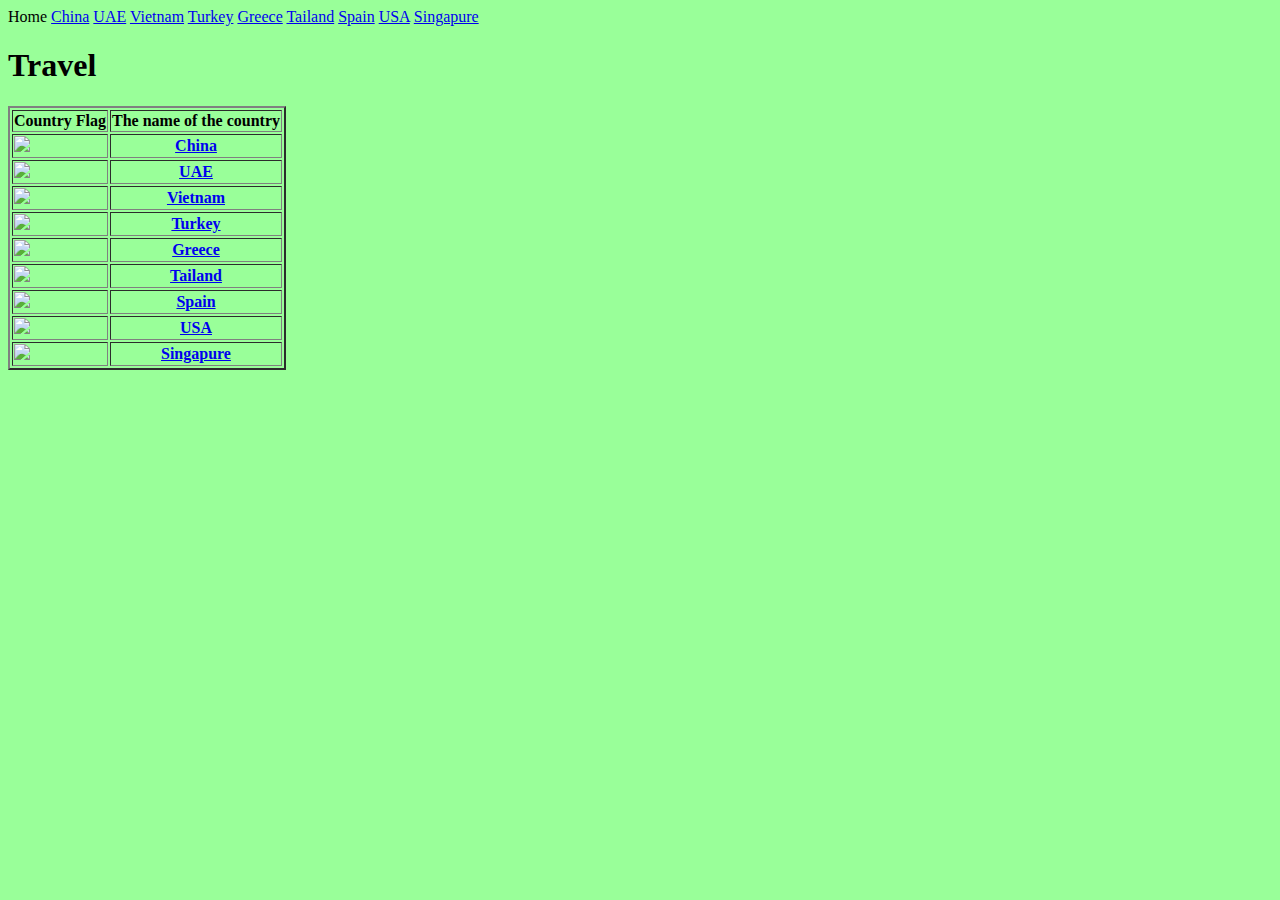
==== index.html @ b6c55700 "first index file added" ====
<!DOCTYPE html>
<html lang="en">
<head>
    <meta charset="UTF-8">
    <meta name="viewport" content="width=device-width, initial-scale=">
    <title>Travel</title>
</head>
<body style='background-color:#99ff99'>
<a>Home</a>
<a href="01_China.html">China</a>
<a href="02_UAE.html">UAE</a>
<a href="03_Vietnam.html">Vietnam</a>
<a href="04_Turkey.html">Turkey</a>
<a href="05_Greece.html">Greece</a>
<a href="06_Thailand.html">Tailand</a>
<a href="07_Spain.html">Spain</a>
<a href="08_USA.html">USA</a>
<a href="09_Singapure.html">Singapure</a>
<h1>Travel</h1>
<table border="2">
    <tr>
        <td><strong>
            <center>Country Flag</center>
        </strong></td>
        <td><strong>
            <center>The name of the country
        </strong></td>
    </tr>
    <tr>
        <td><strong><img src="https://www.infoplease.com/sites/infoplease.com/files/public%3A/china.gif"></strong></td>
        <td><strong>
            <center><a href="01_China.html">China</a>
        </strong></td>
    </tr>
    <tr>
        <td><strong><img src="https://www.infoplease.com/sites/infoplease.com/files/public%3A/unarab.gif"></strong></td>
        <td><strong>
            <center><a href="02_UAE.html">UAE</a>
        </strong></td>
    </tr>
    <tr>
        <td><strong><img src="https://www.infoplease.com/sites/infoplease.com/files/public%3A/vietnam.gif"></strong>
        </td>
        <td><strong>
            <center><a href="03_Vietnam.html">Vietnam</a>
        </strong></td>
    </tr>
    <tr>
        <td><strong><img src="https://www.infoplease.com/sites/infoplease.com/files/public%3A/turkey.gif"></strong></td>
        <td><strong>
            <center><a href="04_Turkey.html">Turkey</a>
        </strong></td>
    </tr>
    <tr>
        <td><strong><img src="https://www.infoplease.com/sites/infoplease.com/files/public%3A/greece.gif"></strong></td>
        <td><strong>
            <center><a href="05_Greece.html">Greece</a>
        </strong></td>
    </tr>
    <tr>
        <td><strong><img src="https://www.infoplease.com/sites/infoplease.com/files/public%3A/thailand.gif"></strong>
        </td>
        <td><strong>
            <center><a href="06_Thailand.html">Tailand</a>
        </strong></td>
    </tr>
    <tr>
        <td><strong><img src="https://www.infoplease.com/sites/infoplease.com/files/public%3A/spain.gif"></strong></td>
        <td><strong>
            <center><a href="07_Spain.html">Spain</a>
        </strong></td>
    </tr>
    <tr>
        <td><strong><img src="https://www.infoplease.com/sites/infoplease.com/files/public%3A/usa.gif"></strong></td>
        <td><strong>
            <center><a href="08_USA.html">USA</a>
        </strong></td>
    </tr>
    <tr>
        <td><strong><img src="https://www.infoplease.com/sites/infoplease.com/files/public%3A/singapor.gif"></strong>
        </td>
        <td><strong>
            <center><a href="09_Singapure.html">Singapure</a>
        </strong></td>
    </tr>
</table>
</body>
</html>
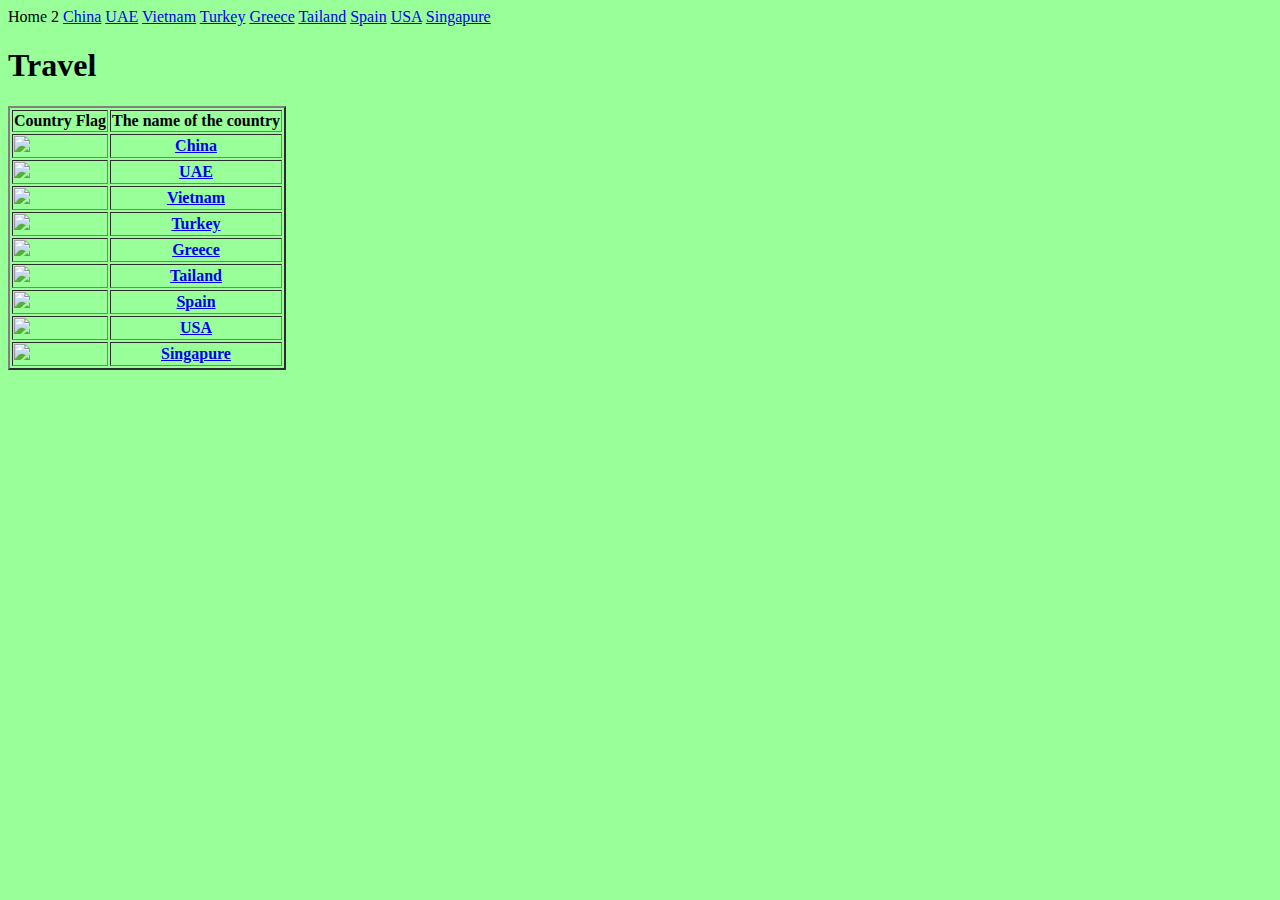
==== commit 4e24c012: "home 2" ====
--- a/index.html
+++ b/index.html
@@ -3,10 +3,10 @@
 <head>
     <meta charset="UTF-8">
     <meta name="viewport" content="width=device-width, initial-scale=">
-    <title>Travel</title>
+    <title>Travel Ildar</title>
 </head>
 <body style='background-color:#99ff99'>
-<a>Home</a>
+<a>Home 2</a>
 <a href="01_China.html">China</a>
 <a href="02_UAE.html">UAE</a>
 <a href="03_Vietnam.html">Vietnam</a>
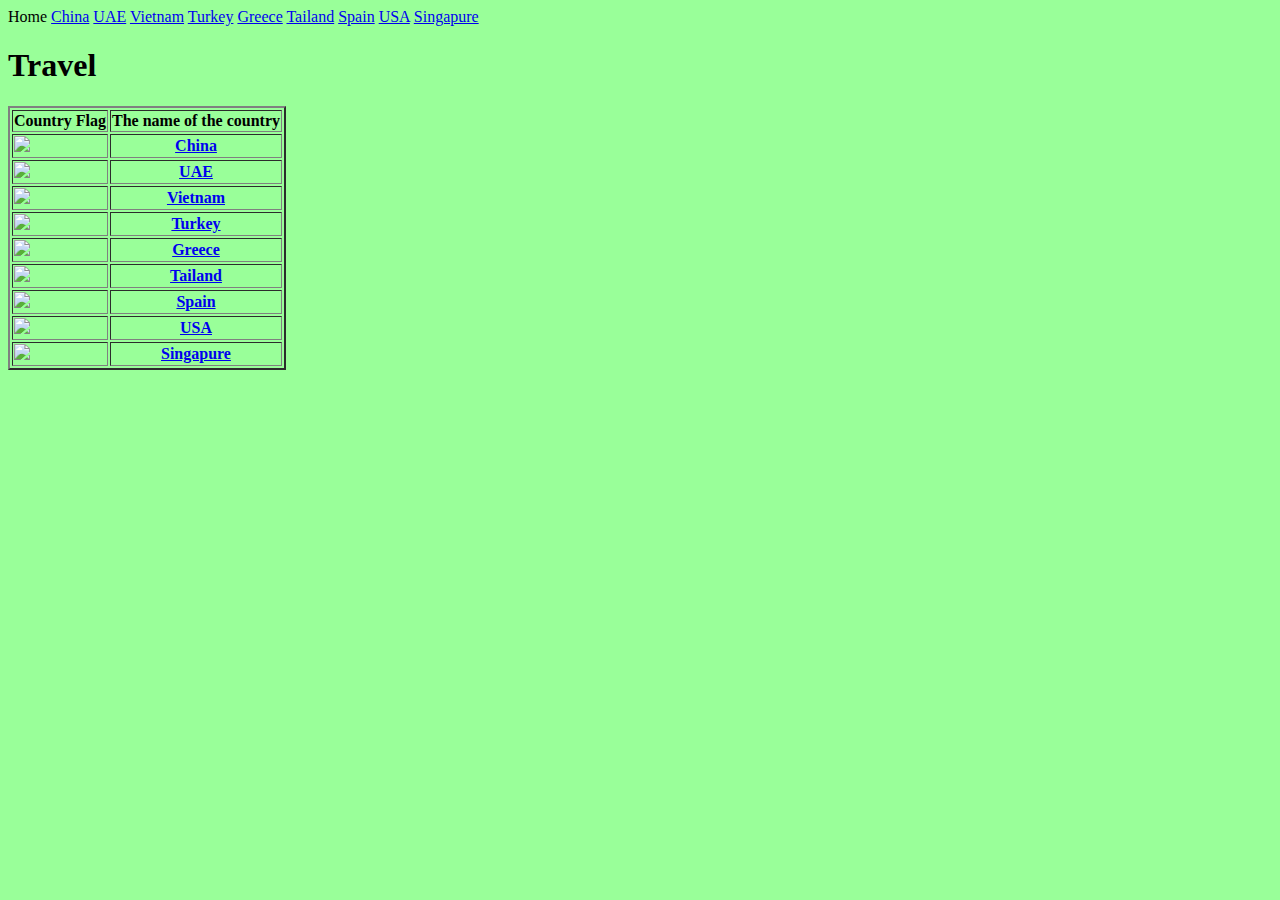
==== commit d34614dd: "New files added" ====
--- a/index.html
+++ b/index.html
@@ -3,10 +3,10 @@
 <head>
     <meta charset="UTF-8">
     <meta name="viewport" content="width=device-width, initial-scale=">
-    <title>Travel Ildar</title>
+    <title>Travel</title>
 </head>
 <body style='background-color:#99ff99'>
-<a>Home 2</a>
+<a>Home </a>
 <a href="01_China.html">China</a>
 <a href="02_UAE.html">UAE</a>
 <a href="03_Vietnam.html">Vietnam</a>
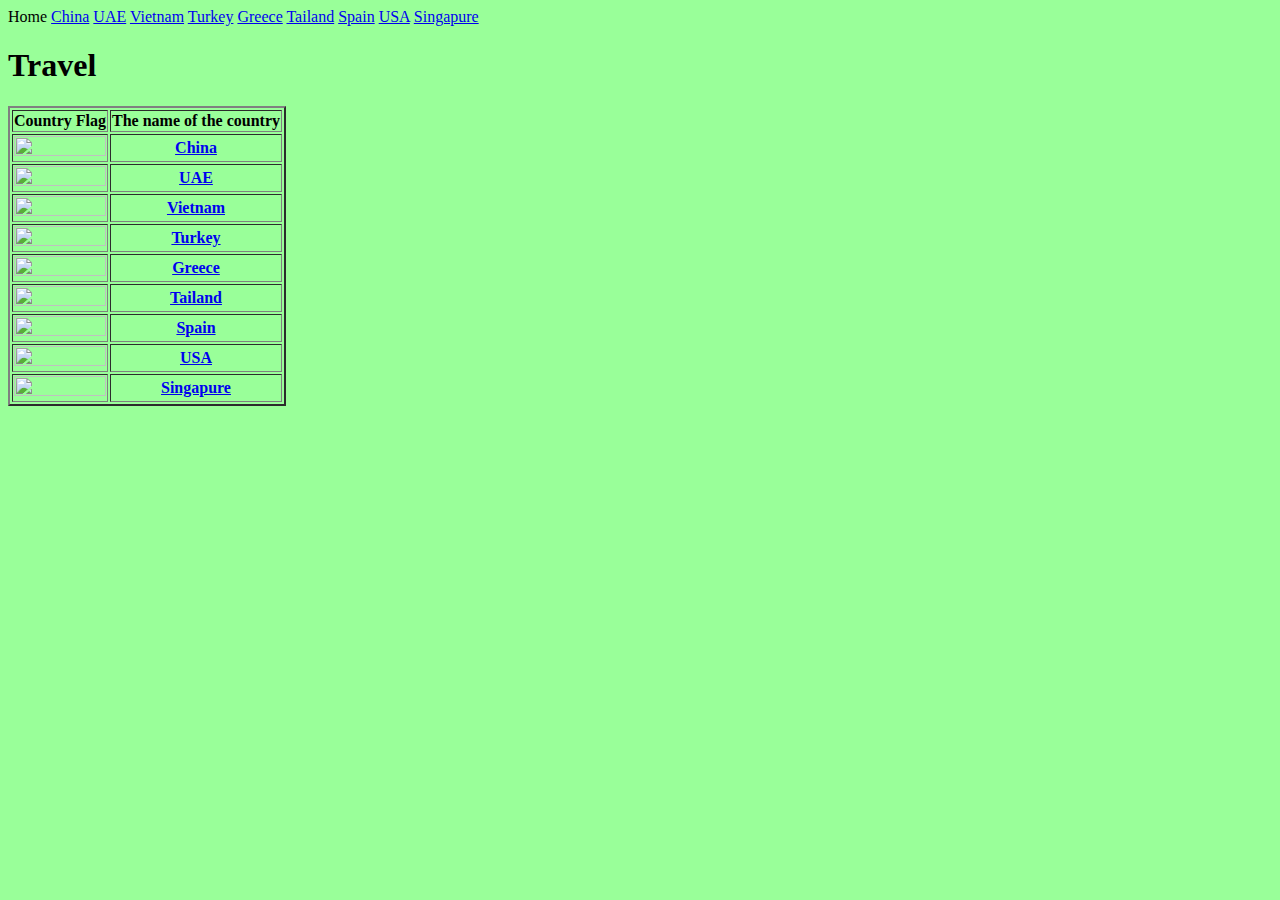
==== commit f8245509: "Styles added" ====
--- a/index.html
+++ b/index.html
@@ -4,6 +4,7 @@
     <meta charset="UTF-8">
     <meta name="viewport" content="width=device-width, initial-scale=">
     <title>Travel</title>
+    <link rel="stylesheet" href="styles.css">
 </head>
 <body style='background-color:#99ff99'>
 <a>Home </a>
--- a/styles.css
+++ b/styles.css
@@ -0,0 +1,4 @@
+img {
+    width: 100%;
+    height: 100%;
+}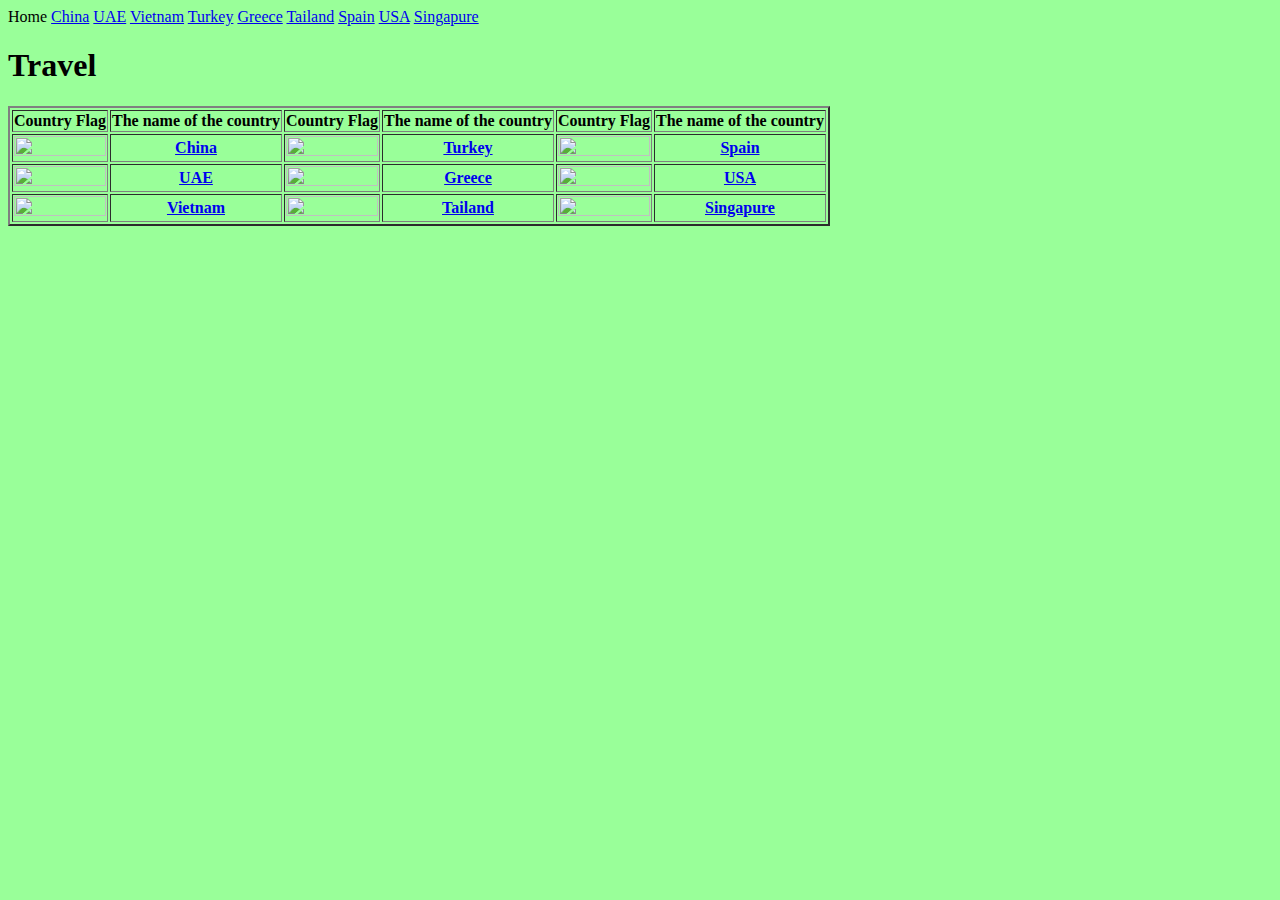
==== commit 68a20370: "Styles added for all pages and table on index page was changed." ====
--- a/index.html
+++ b/index.html
@@ -6,7 +6,7 @@
     <title>Travel</title>
     <link rel="stylesheet" href="styles.css">
 </head>
-<body style='background-color:#99ff99'>
+<body>
 <a>Home </a>
 <a href="01_China.html">China</a>
 <a href="02_UAE.html">UAE</a>
@@ -26,63 +26,108 @@
         <td><strong>
             <center>The name of the country
         </strong></td>
-    </tr>
-    <tr>
-        <td><strong><img src="https://www.infoplease.com/sites/infoplease.com/files/public%3A/china.gif"></strong></td>
         <td><strong>
-            <center><a href="01_China.html">China</a>
+            <center>Country Flag</center>
+        </strong></td>
+        <td><strong>
+            <center>The name of the country
+        </strong></td>
+        <td><strong>
+            <center>Country Flag</center>
+        </strong></td>
+        <td><strong>
+            <center>The name of the country
         </strong></td>
     </tr>
     <tr>
-        <td><strong><img src="https://www.infoplease.com/sites/infoplease.com/files/public%3A/unarab.gif"></strong></td>
-        <td><strong>
-            <center><a href="02_UAE.html">UAE</a>
-        </strong></td>
+        <td>
+            <strong>
+                <img src="https://www.infoplease.com/sites/infoplease.com/files/public%3A/china.gif">
+            </strong>
+        </td>
+        <td>
+            <strong>
+                <center><a href="01_China.html">China</a>
+            </strong>
+        </td>
+        <td>
+            <strong>
+                <img src="https://www.infoplease.com/sites/infoplease.com/files/public%3A/turkey.gif">
+            </strong>
+        </td>
+        <td>
+            <strong>
+                <center><a href="04_Turkey.html">Turkey</a>
+        <td>
+            <strong>
+                <img src="https://www.infoplease.com/sites/infoplease.com/files/public%3A/spain.gif"></strong></td>
+        <td>
+            <strong>
+                <center><a href="07_Spain.html">Spain</a>
+            </strong>
+        </td>
+        </strong>
+        </td>
+    </tr>
     </tr>
     <tr>
-        <td><strong><img src="https://www.infoplease.com/sites/infoplease.com/files/public%3A/vietnam.gif"></strong>
+        <td>
+            <strong>
+                <img src="https://www.infoplease.com/sites/infoplease.com/files/public%3A/unarab.gif">
+            </strong>
         </td>
-        <td><strong>
-            <center><a href="03_Vietnam.html">Vietnam</a>
-        </strong></td>
-    </tr>
-    <tr>
-        <td><strong><img src="https://www.infoplease.com/sites/infoplease.com/files/public%3A/turkey.gif"></strong></td>
-        <td><strong>
-            <center><a href="04_Turkey.html">Turkey</a>
-        </strong></td>
-    </tr>
-    <tr>
-        <td><strong><img src="https://www.infoplease.com/sites/infoplease.com/files/public%3A/greece.gif"></strong></td>
-        <td><strong>
-            <center><a href="05_Greece.html">Greece</a>
-        </strong></td>
-    </tr>
-    <tr>
-        <td><strong><img src="https://www.infoplease.com/sites/infoplease.com/files/public%3A/thailand.gif"></strong>
+        <td>
+            <strong>
+                <center><a href="02_UAE.html">UAE</a>
+            </strong>
         </td>
-        <td><strong>
-            <center><a href="06_Thailand.html">Tailand</a>
-        </strong></td>
-    </tr>
-    <tr>
-        <td><strong><img src="https://www.infoplease.com/sites/infoplease.com/files/public%3A/spain.gif"></strong></td>
-        <td><strong>
-            <center><a href="07_Spain.html">Spain</a>
-        </strong></td>
-    </tr>
-    <tr>
-        <td><strong><img src="https://www.infoplease.com/sites/infoplease.com/files/public%3A/usa.gif"></strong></td>
+        <td>
+            <strong>
+                <img src="https://www.infoplease.com/sites/infoplease.com/files/public%3A/greece.gif">
+            </strong>
+        </td>
+        <td>
+            <strong>
+                <center><a href="05_Greece.html">Greece</a>
+            </strong>
+        </td>
+        <td>
+            <strong>
+                <img src="https://www.infoplease.com/sites/infoplease.com/files/public%3A/usa.gif"></strong></td>
         <td><strong>
             <center><a href="08_USA.html">USA</a>
         </strong></td>
     </tr>
     <tr>
-        <td><strong><img src="https://www.infoplease.com/sites/infoplease.com/files/public%3A/singapor.gif"></strong>
+        <td>
+            <strong>
+                <img src="https://www.infoplease.com/sites/infoplease.com/files/public%3A/vietnam.gif"></strong>
         </td>
-        <td><strong>
-            <center><a href="09_Singapure.html">Singapure</a>
-        </strong></td>
+        <td>
+            <strong>
+                <center><a href="03_Vietnam.html">Vietnam</a>
+            </strong>
+        </td>
+        <td>
+            <strong>
+                <img src="https://www.infoplease.com/sites/infoplease.com/files/public%3A/thailand.gif">
+            </strong>
+        </td>
+        <td>
+            <strong>
+                <center><a href="06_Thailand.html">Tailand</a>
+            </strong>
+        </td>
+        <td>
+            <strong>
+                <img src="https://www.infoplease.com/sites/infoplease.com/files/public%3A/singapor.gif">
+            </strong>
+        </td>
+        <td>
+            <strong>
+                <center><a href="09_Singapure.html">Singapure</a>
+            </strong>
+        </td>
     </tr>
 </table>
 </body>
--- a/styles.css
+++ b/styles.css
@@ -1,4 +1,7 @@
 img {
     width: 100%;
     height: 100%;
+}
+body {
+    background-color:#99ff99;
 }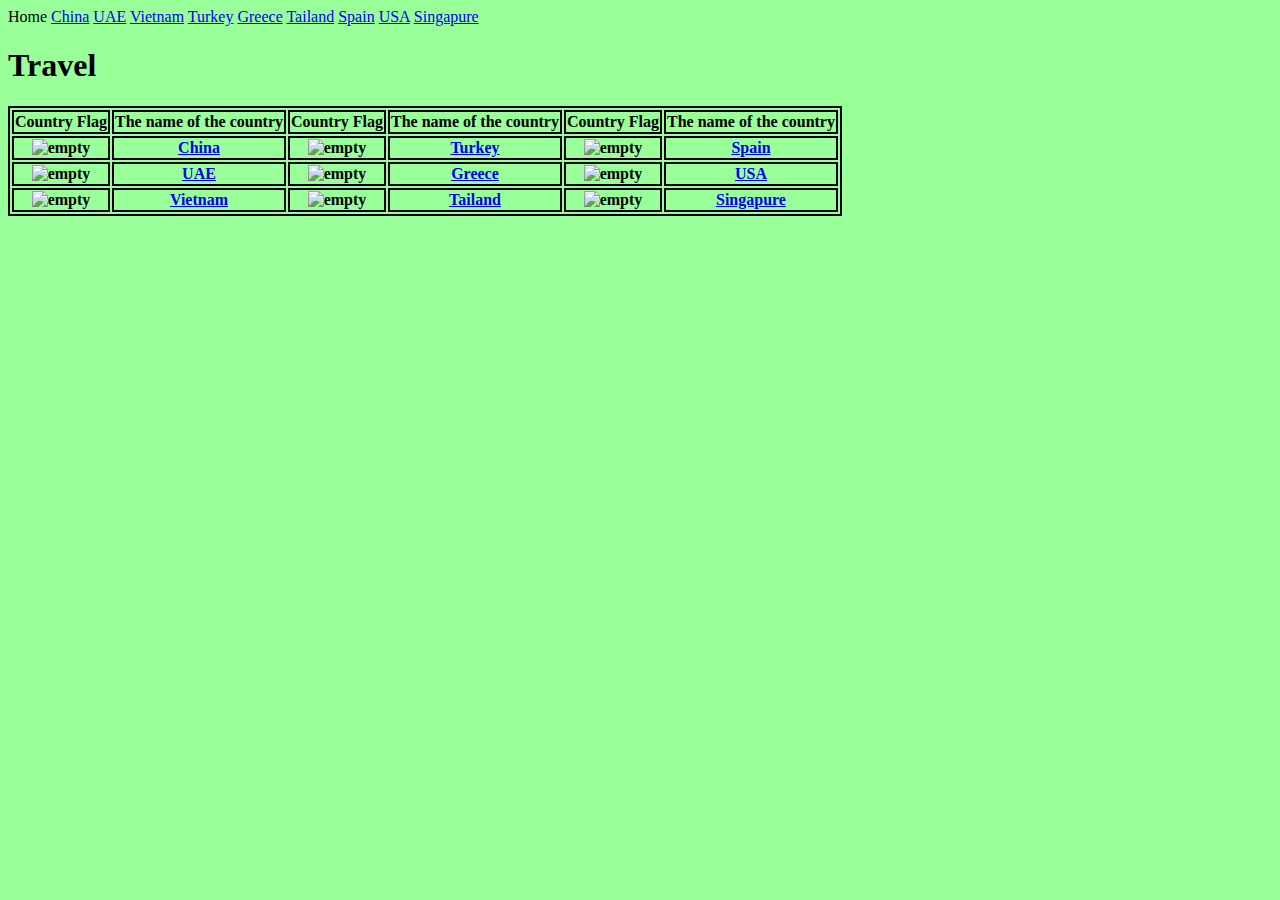
==== commit a7686f16: "Deleted center tag. Added alt tag. Reformatting. Style text center. Style border added. Wrong tag fi" ====
--- a/index.html
+++ b/index.html
@@ -18,114 +18,130 @@
 <a href="08_USA.html">USA</a>
 <a href="09_Singapure.html">Singapure</a>
 <h1>Travel</h1>
-<table border="2">
+<table>
     <tr>
-        <td><strong>
-            <center>Country Flag</center>
-        </strong></td>
-        <td><strong>
-            <center>The name of the country
-        </strong></td>
-        <td><strong>
-            <center>Country Flag</center>
-        </strong></td>
-        <td><strong>
-            <center>The name of the country
-        </strong></td>
-        <td><strong>
-            <center>Country Flag</center>
-        </strong></td>
-        <td><strong>
-            <center>The name of the country
-        </strong></td>
+        <td>
+            <strong>Country Flag</strong>
+        </td>
+        <td>
+            <strong>
+                The name of the country
+            </strong>
+        </td>
+        <td>
+            <strong>
+                Country Flag
+            </strong>
+        </td>
+        <td>
+            <strong>
+                The name of the country
+            </strong>
+        </td>
+        <td>
+            <strong>
+                Country Flag
+            </strong>
+        </td>
+        <td>
+            <strong>
+                The name of the country
+            </strong>
+        </td>
     </tr>
     <tr>
         <td>
             <strong>
-                <img src="https://www.infoplease.com/sites/infoplease.com/files/public%3A/china.gif">
+                <img src="https://www.infoplease.com/sites/infoplease.com/files/public%3A/china.gif" alt="empty">
             </strong>
         </td>
         <td>
             <strong>
-                <center><a href="01_China.html">China</a>
+                <a href="01_China.html">China</a>
             </strong>
         </td>
         <td>
             <strong>
-                <img src="https://www.infoplease.com/sites/infoplease.com/files/public%3A/turkey.gif">
+                <img src="https://www.infoplease.com/sites/infoplease.com/files/public%3A/turkey.gif" alt="empty">
             </strong>
         </td>
         <td>
             <strong>
-                <center><a href="04_Turkey.html">Turkey</a>
+                <a href="04_Turkey.html">Turkey</a>
+            </strong>
+        </td>
         <td>
             <strong>
-                <img src="https://www.infoplease.com/sites/infoplease.com/files/public%3A/spain.gif"></strong></td>
+                <img src="https://www.infoplease.com/sites/infoplease.com/files/public%3A/spain.gif" alt="empty">
+            </strong>
+        </td>
         <td>
             <strong>
-                <center><a href="07_Spain.html">Spain</a>
+                <a href="07_Spain.html">Spain</a>
             </strong>
         </td>
-        </strong>
-        </td>
-    </tr>
     </tr>
     <tr>
         <td>
             <strong>
-                <img src="https://www.infoplease.com/sites/infoplease.com/files/public%3A/unarab.gif">
+                <img src="https://www.infoplease.com/sites/infoplease.com/files/public%3A/unarab.gif" alt="empty">
             </strong>
         </td>
         <td>
             <strong>
-                <center><a href="02_UAE.html">UAE</a>
+                <a href="02_UAE.html">UAE</a>
             </strong>
         </td>
         <td>
             <strong>
-                <img src="https://www.infoplease.com/sites/infoplease.com/files/public%3A/greece.gif">
+                <img src="https://www.infoplease.com/sites/infoplease.com/files/public%3A/greece.gif" alt="empty">
             </strong>
         </td>
         <td>
             <strong>
-                <center><a href="05_Greece.html">Greece</a>
+                <a href="05_Greece.html">Greece</a>
             </strong>
         </td>
         <td>
             <strong>
-                <img src="https://www.infoplease.com/sites/infoplease.com/files/public%3A/usa.gif"></strong></td>
-        <td><strong>
-            <center><a href="08_USA.html">USA</a>
-        </strong></td>
+                <img src="https://www.infoplease.com/sites/infoplease.com/files/public%3A/usa.gif" alt="empty">
+            </strong>
+        </td>
+        <td>
+            <strong>
+                <a href="08_USA.html">USA</a>
+            </strong>
+        </td>
     </tr>
     <tr>
         <td>
             <strong>
-                <img src="https://www.infoplease.com/sites/infoplease.com/files/public%3A/vietnam.gif"></strong>
-        </td>
-        <td>
-            <strong>
-                <center><a href="03_Vietnam.html">Vietnam</a>
+                <img src="https://www.infoplease.com/sites/infoplease.com/files/public%3A/vietnam.gif" alt="empty">
             </strong>
         </td>
         <td>
             <strong>
-                <img src="https://www.infoplease.com/sites/infoplease.com/files/public%3A/thailand.gif">
+                <a href="03_Vietnam.html">Vietnam</a>
             </strong>
         </td>
         <td>
             <strong>
-                <center><a href="06_Thailand.html">Tailand</a>
+                <img src="https://www.infoplease.com/sites/infoplease.com/files/public%3A/thailand.gif" alt="empty">
             </strong>
         </td>
         <td>
             <strong>
-                <img src="https://www.infoplease.com/sites/infoplease.com/files/public%3A/singapor.gif">
+                <a href="06_Thailand.html">Tailand</a>
             </strong>
         </td>
         <td>
             <strong>
-                <center><a href="09_Singapure.html">Singapure</a>
+                <img src="https://www.infoplease.com/sites/infoplease.com/files/public%3A/singapor.gif" alt="empty">
+            </strong>
+        </td>
+        <td>
+            <strong>
+                <a href="09_Singapure.html">Singapure</a>
             </strong>
         </td>
     </tr>
--- a/styles.css
+++ b/styles.css
@@ -4,4 +4,10 @@
 }
 body {
     background-color:#99ff99;
+}
+td {
+    text-align: center;
+}
+table, td {
+    border: 2px solid black;
 }